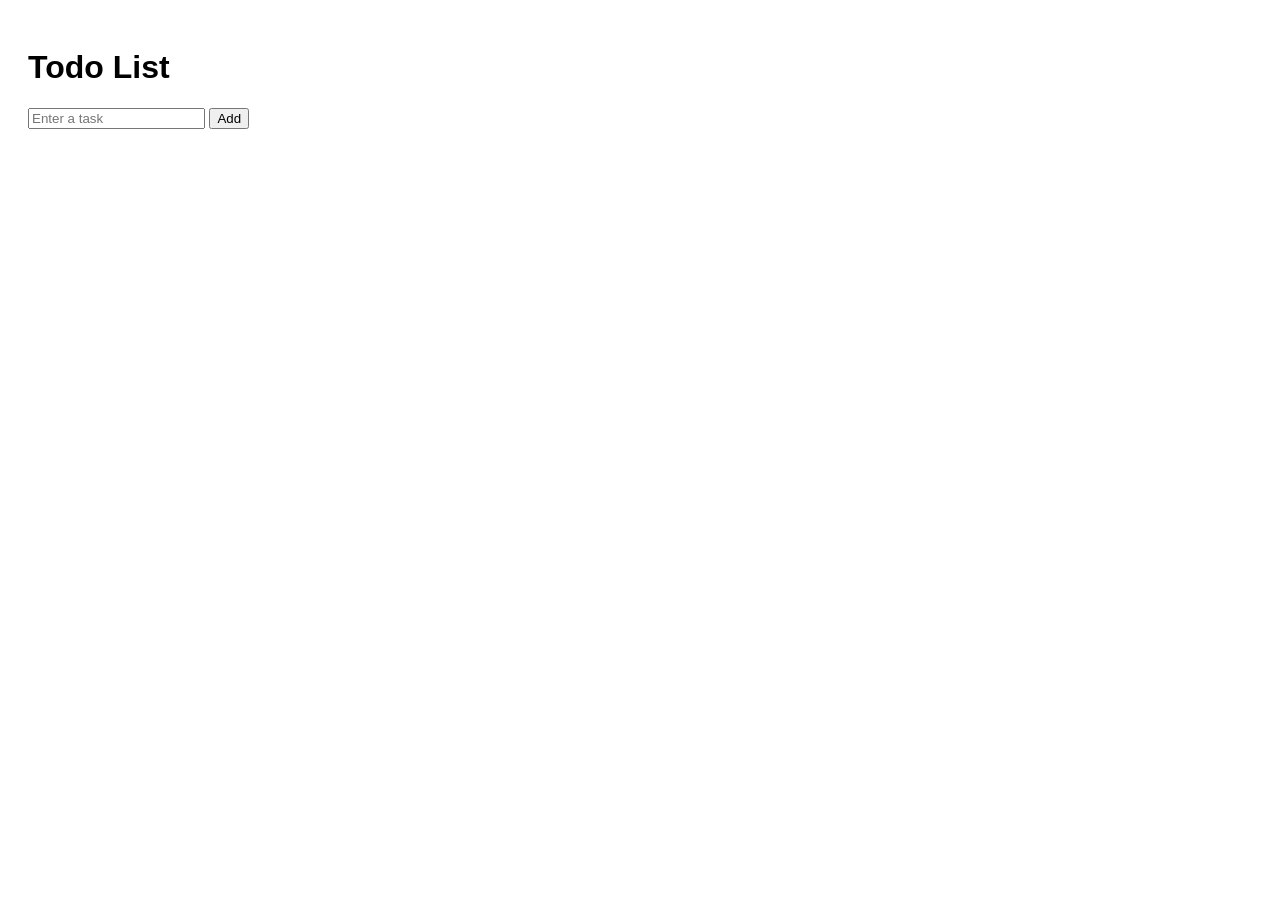
==== Web Junior Maker Time/index.html @ 791b3adf "зробив базові елементи у html, css, js" ====
<!DOCTYPE html>
<html lang="en">
<head>
    <meta charset="UTF-8">
    <meta name="viewport" content="width=device-width, initial-scale=1.0">
    <title>Todo List</title>

    <script src="https://ajax.googleapis.com/ajax/libs/jquery/3.7.1/jquery.min.js"></script>

    <style>
        body {
            font-family: Arial, sans-serif;
            padding: 20px;
        }

        .task-item {
            display: flex;
            align-items: center;
            gap: 10px;
            margin-top: 10px;
        }

        .deleteBtn {
            background: red;
            color: white;
            border: none;
            padding: 5px 10px;
            cursor: pointer;
        }

        .deleteBtn:hover {
            background: darkred;
        }
    </style>
</head>
<body>

    <h1>Todo List</h1>

    <input type="text" id="task" placeholder="Enter a task">
    <button id="addBtn">Add</button>

    <div id="list"></div>

    <script src="script.js"></script>

</body>
</html>
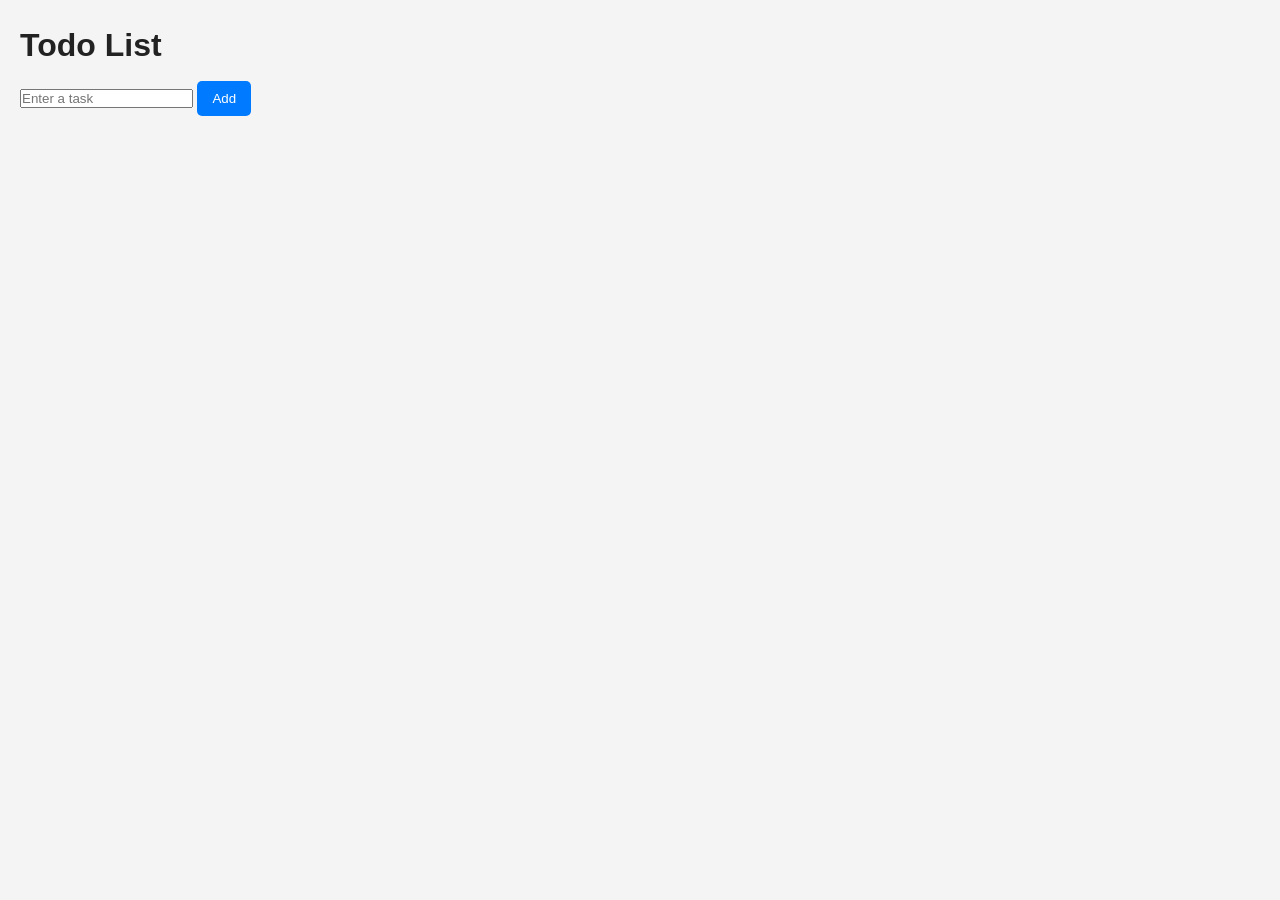
==== commit 38f39dab: "зробив все шо нада" ====
--- a/Web Junior Maker Time/index.html
+++ b/Web Junior Maker Time/index.html
@@ -4,43 +4,21 @@
     <meta charset="UTF-8">
     <meta name="viewport" content="width=device-width, initial-scale=1.0">
     <title>Todo List</title>
+    <link rel="stylesheet" href="style.css">
 
     <script src="https://ajax.googleapis.com/ajax/libs/jquery/3.7.1/jquery.min.js"></script>
 
-    <style>
-        body {
-            font-family: Arial, sans-serif;
-            padding: 20px;
-        }
-
-        .task-item {
-            display: flex;
-            align-items: center;
-            gap: 10px;
-            margin-top: 10px;
-        }
-
-        .deleteBtn {
-            background: red;
-            color: white;
-            border: none;
-            padding: 5px 10px;
-            cursor: pointer;
-        }
-
-        .deleteBtn:hover {
-            background: darkred;
-        }
+    
     </style>
 </head>
 <body>
 
     <h1>Todo List</h1>
 
-    <input type="text" id="task" placeholder="Enter a task">
-    <button id="addBtn">Add</button>
+   <input type="text" id="task" placeholder="Enter a task">
+<button id="addBtn">Add</button>
 
-    <div id="list"></div>
+<div id="list"></div>
 
     <script src="script.js"></script>
 
--- a/Web Junior Maker Time/style.css
+++ b/Web Junior Maker Time/style.css
@@ -0,0 +1,57 @@
+.completed {
+    text-decoration: line-through;
+}
+
+* {
+  margin: 0;
+  padding: 0;
+  box-sizing: border-box;
+
+}
+
+
+body {
+  font-family: Arial, sans-serif;
+  background-color: #f4f4f4;
+  color: #333;
+  line-height: 1.6;
+  padding: 20px;
+}
+
+
+.container {
+  max-width: 800px;
+  margin: auto;
+  background: white;
+  padding: 20px;
+  border-radius: 10px;
+}
+
+
+h1, h2, h3 {
+  margin-bottom: 10px;
+  color: #222;
+}
+
+
+button {
+  background-color: #007bff;
+  color: white;
+  border: none;
+  padding: 10px 15px;
+  border-radius: 5px;
+  cursor: pointer;
+}
+
+button:hover {
+  background-color: #0056b3;
+}
+
+a {
+  color: #007bff;
+  text-decoration: none;
+}
+
+a:hover {
+  text-decoration: underline;
+}
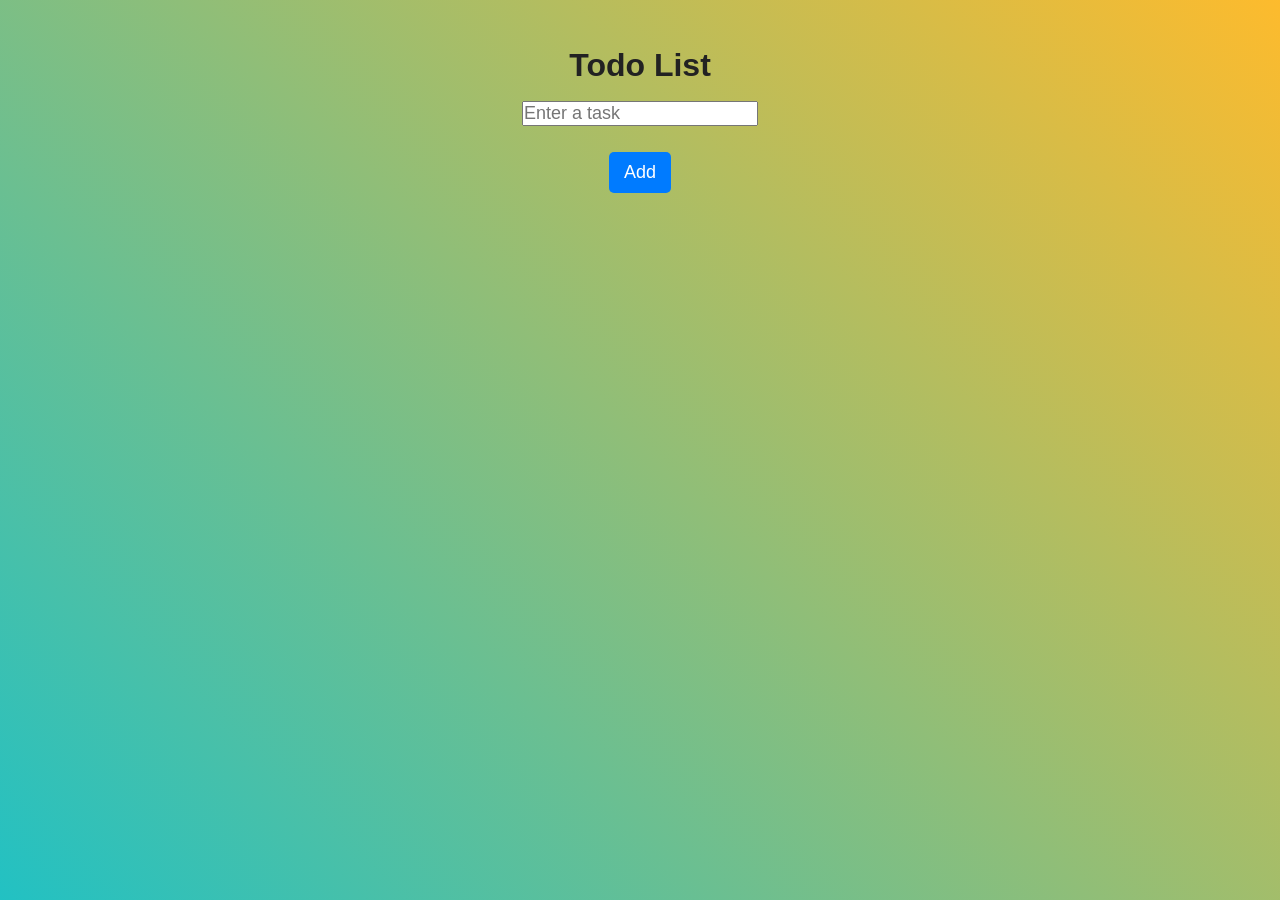
==== commit a2ea9a29: "зробив все шо нада" ====
--- a/Web Junior Maker Time/index.html
+++ b/Web Junior Maker Time/index.html
@@ -1,5 +1,6 @@
 <!DOCTYPE html>
 <html lang="en">
+
 <head>
     <meta charset="UTF-8">
     <meta name="viewport" content="width=device-width, initial-scale=1.0">
@@ -8,19 +9,24 @@
 
     <script src="https://ajax.googleapis.com/ajax/libs/jquery/3.7.1/jquery.min.js"></script>
 
-    
-    </style>
+
 </head>
+
 <body>
+    <div class="container">
+        <div class="h1">
+            <h1>Todo List</h1>
+        </div>
 
-    <h1>Todo List</h1>
+        <input type="text" id="task" placeholder="Enter a task">
+        <br>
+        <button id="addBtn">Add</button>
 
-   <input type="text" id="task" placeholder="Enter a task">
-<button id="addBtn">Add</button>
-
-<div id="list"></div>
+        <div id="list"></div>
+    </div>
 
     <script src="script.js"></script>
 
 </body>
+
 </html>
--- a/Web Junior Maker Time/style.css
+++ b/Web Junior Maker Time/style.css
@@ -12,19 +12,23 @@
 
 body {
   font-family: Arial, sans-serif;
-  background-color: #f4f4f4;
-  color: #333;
+  background: linear-gradient(45deg ,#22C1C3, #FDBB2D);
+  color: #000000;
   line-height: 1.6;
   padding: 20px;
+  height: 100vh;
 }
 
 
 .container {
   max-width: 800px;
   margin: auto;
-  background: white;
   padding: 20px;
   border-radius: 10px;
+  display: flex;
+  justify-content: center;
+  align-items: center;
+  flex-direction: column;
 }
 
 
@@ -55,3 +59,64 @@
 a:hover {
   text-decoration: underline;
 }
+
+#task
+{
+  font-size: large;
+}
+
+#addBtn
+{
+  font-size: large;
+}
+
+.task-item {
+    display: flex;
+    align-items: center;
+    justify-content: space-between;
+    gap: 16px;
+}
+
+.task-info {
+    display: flex;
+    flex-direction: row;
+    align-items: center;
+    gap: 14px;
+    flex: 1;
+}
+
+.task-text {
+    font-size: 24px;
+    font-weight: 800;
+}
+
+.timestamp {
+    font-size: 17px;
+    color: #ff0000;
+    white-space: nowrap;
+}
+
+.buttons {
+    display: flex;
+    gap: 8px;
+}
+
+@media (max-width: 620px) {
+    .task-item {
+        flex-direction: column;
+        align-items: stretch;
+    }
+
+    .task-info {
+        flex-direction: column;
+        align-items: flex-start;
+    }
+
+    .timestamp {
+        white-space: normal;
+    }
+
+    .buttons {
+        justify-content: flex-end;
+    }
+}
